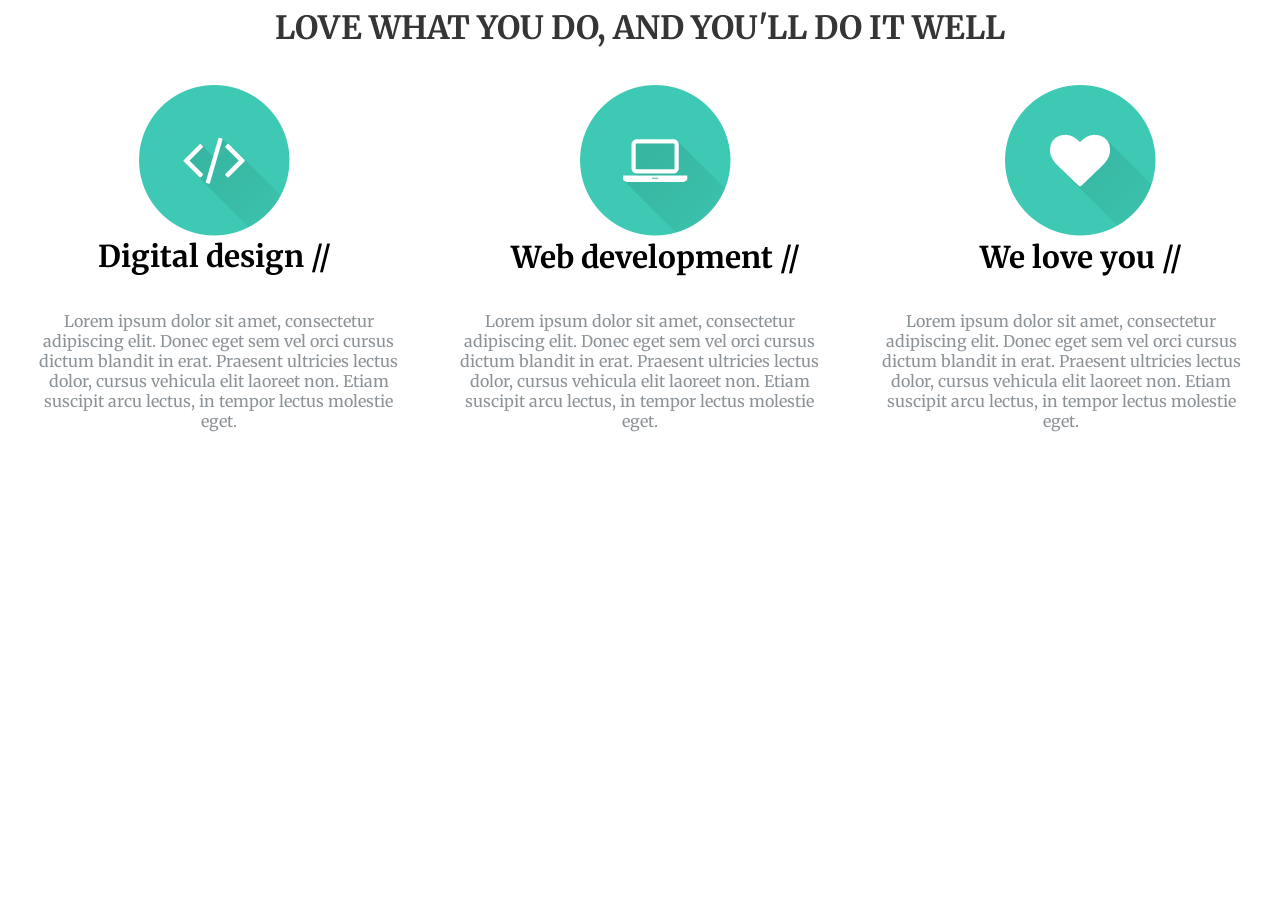
==== 1/labHtml/index.html @ 444a9ce0 "lab3" ====
<html>

<head>
	<link rel="stylesheet" href="style.css">
	<link href="https://fonts.googleapis.com/css?family=Merriweather" rel="stylesheet">
	<link href="https://fonts.googleapis.com/css?family=Caveat" rel="stylesheet">
    <title>Title</title>
</head>

<body>
	<h1> LOVE WHAT YOU DO, AND YOU'LL DO IT WELL </h1>

    <div class="MainBox">
    	<div class="code"><img src="code.png"><div class="text">Digital design //</div>
    	</div>
    	<div class="computer"><img src="computer.png"><div class="text">Web development //</div></div>
    	<div class="heart"><img src="heart.png"><div class="text">We love you //</div></div>
    </div>
    <div class="secondbox">
    	<div class="box1">Lorem ipsum dolor sit amet, consectetur adipiscing elit. Donec eget sem vel orci cursus dictum blandit in erat. Praesent ultricies lectus dolor, cursus vehicula elit laoreet non. Etiam suscipit arcu lectus, in tempor lectus molestie eget.</div>
    	<div class="box1">Lorem ipsum dolor sit amet, consectetur adipiscing elit. Donec eget sem vel orci cursus dictum blandit in erat. Praesent ultricies lectus dolor, cursus vehicula elit laoreet non. Etiam suscipit arcu lectus, in tempor lectus molestie eget.</div>
    	<div class="box1">Lorem ipsum dolor sit amet, consectetur adipiscing elit. Donec eget sem vel orci cursus dictum blandit in erat. Praesent ultricies lectus dolor, cursus vehicula elit laoreet non. Etiam suscipit arcu lectus, in tempor lectus molestie eget.</div>
    </div>
    <script type="text/javascript">
    	let coode = document.querySelector('.code');
		function code() {alert ("code");}
		coode.addEventListener('click', code);
		let comp = document.querySelector('.computer');
		function computer() {alert ("computer");}
		comp.addEventListener('click', computer);
		let hea = document.querySelector('.heart');
		function heart() {alert ("heart");}
		hea.addEventListener('click', heart); 
    </script>
</body>

</html>
---- 1/labHtml/style.css ----
h1{
	text-align: center;
	color: #353535;
	font-family: 'Merriweather' , bold;
}

.MainBox{
	display: flex;
	flex-direction: row;
	justify-content: space-around;
}
.code{

	font-size: 30px;
	margin: 10px;
	padding: 5px;
	text-align: center;
}
.computer{

	font-size: 30px;
	margin: 10px;
	padding: 5px;
	text-align: center;
}
.heart{

	font-size: 30px;
	margin: 10px;
	padding: 5px;
	text-align: center;
}
.text{

	font-size: 30px;
	font-family: 'Merriweather';
	font-weight: bold;
	
}
.secondbox{
	display: flex;
	flex-direction: row;
	justify-content: space-around;
}
.box1{

	color: #8c9398;
	margin: 10px;
	padding: 10px;
	text-align: center;
	font-family: 'Merriweather' , bold;
}
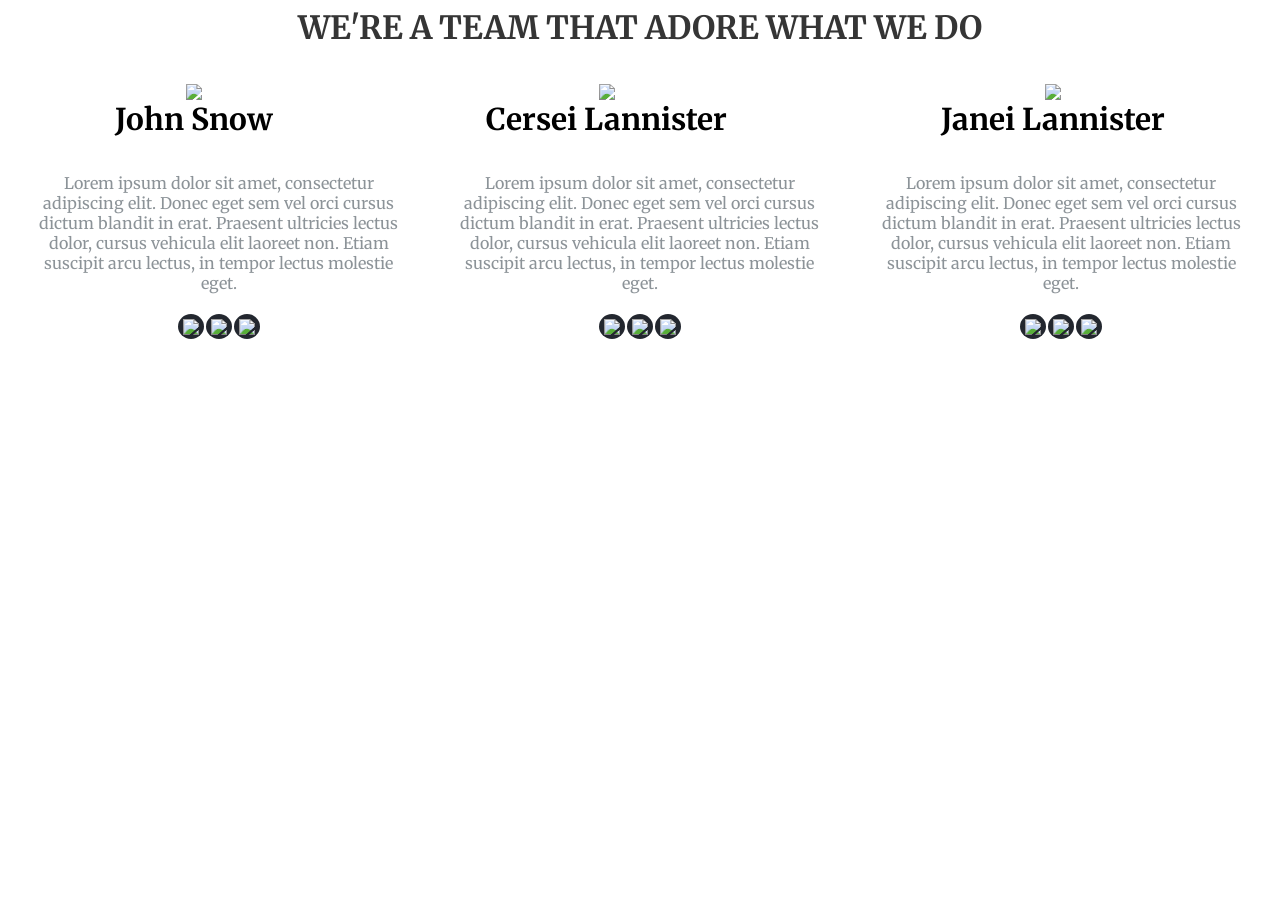
==== commit 9e7f5b03: "end of edit" ====
--- a/1/labHtml/index.html
+++ b/1/labHtml/index.html
@@ -8,28 +8,42 @@
 </head>
 
 <body>
-	<h1> LOVE WHAT YOU DO, AND YOU'LL DO IT WELL </h1>
+	<h1> WE'RE A TEAM THAT ADORE WHAT WE DO </h1>
 
     <div class="MainBox">
-    	<div class="code"><img src="code.png"><div class="text">Digital design //</div>
+    	<div class="code"><img src="C:/Users/ar200/Documents/Github/halcyon-SundayOf/lab4/John.png"><div class="text">John Snow</div>
     	</div>
-    	<div class="computer"><img src="computer.png"><div class="text">Web development //</div></div>
-    	<div class="heart"><img src="heart.png"><div class="text">We love you //</div></div>
+    	<div class="computer"><img src="C:/Users/ar200/Documents/Github/halcyon-SundayOf/lab4/Cersei.png"><div class="text">Cersei Lannister</div></div>
+    	<div class="heart"><img src="C:/Users/ar200/Documents/Github/halcyon-SundayOf/lab4/Janei.png"><div class="text">Janei Lannister</div></div>
     </div>
     <div class="secondbox">
     	<div class="box1">Lorem ipsum dolor sit amet, consectetur adipiscing elit. Donec eget sem vel orci cursus dictum blandit in erat. Praesent ultricies lectus dolor, cursus vehicula elit laoreet non. Etiam suscipit arcu lectus, in tempor lectus molestie eget.</div>
     	<div class="box1">Lorem ipsum dolor sit amet, consectetur adipiscing elit. Donec eget sem vel orci cursus dictum blandit in erat. Praesent ultricies lectus dolor, cursus vehicula elit laoreet non. Etiam suscipit arcu lectus, in tempor lectus molestie eget.</div>
     	<div class="box1">Lorem ipsum dolor sit amet, consectetur adipiscing elit. Donec eget sem vel orci cursus dictum blandit in erat. Praesent ultricies lectus dolor, cursus vehicula elit laoreet non. Etiam suscipit arcu lectus, in tempor lectus molestie eget.</div>
     </div>
+   <div class="MainBox">
+    <div class="MainBox">
+    	<div class="code1"><img src="C:/Users/ar200/Documents/GitHub/halcyon-SundayOf/lab4/1.png"></div>
+    <div class="code1"><img src="C:/Users/ar200/Documents/GitHub/halcyon-SundayOf/lab4/3.png"></div>
+<div class="code1"><img src="C:/Users/ar200/Documents/GitHub/halcyon-SundayOf/lab4/2.png"></div></div>
+    	  <div class="MainBox">
+    	<div class="code1"><img src="C:/Users/ar200/Documents/GitHub/halcyon-SundayOf/lab4/2.png"></div>
+    <div class="code1"><img src="C:/Users/ar200/Documents/GitHub/halcyon-SundayOf/lab4/3.png"></div>
+<div class="code1"><img src="C:/Users/ar200/Documents/GitHub/halcyon-SundayOf/lab4/2.png"></div></div>
+  <div class="MainBox">
+    	<div class="code1"><img src="C:/Users/ar200/Documents/GitHub/halcyon-SundayOf/lab4/1.png"></div>
+    <div class="code1"><img src="C:/Users/ar200/Documents/GitHub/halcyon-SundayOf/lab4/3.png"></div>
+<div class="code1"><img src="C:/Users/ar200/Documents/GitHub/halcyon-SundayOf/lab4/2.png"></div></div>
+    </div>
     <script type="text/javascript">
     	let coode = document.querySelector('.code');
-		function code() {alert ("code");}
+		function code() {alert ("John Snow");}
 		coode.addEventListener('click', code);
 		let comp = document.querySelector('.computer');
-		function computer() {alert ("computer");}
+		function computer() {alert ("Cersei Lannister");}
 		comp.addEventListener('click', computer);
 		let hea = document.querySelector('.heart');
-		function heart() {alert ("heart");}
+		function heart() {alert ("Janei Lannister");}
 		hea.addEventListener('click', heart); 
     </script>
 </body>
--- a/1/labHtml/style.css
+++ b/1/labHtml/style.css
@@ -50,4 +50,16 @@
 	padding: 10px;
 	text-align: center;
 	font-family: 'Merriweather' , bold;
-}+}
+.code1{
+	background-color: #23272f;
+	padding-left:5px;
+	padding-top:5px;
+	margin: 1px;
+	width: 21px;
+	height: 20px;
+	border-radius: 50%;
+}
+.code1:hover{
+	background-color:#57d0bd;
+}
